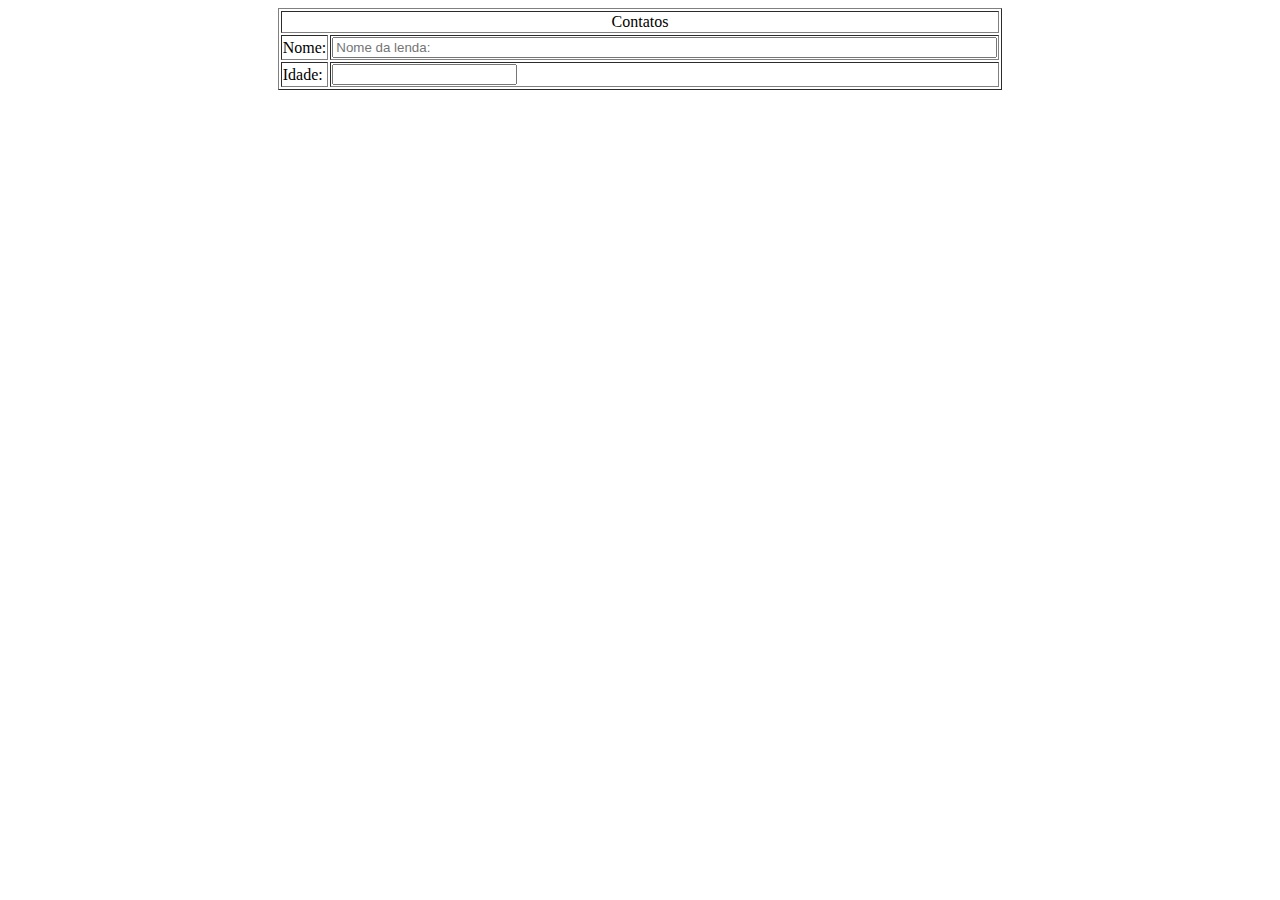
==== 06_/index.html @ 060c7a1b "Aula 5" ====
<!DOCTYPE html>
<html lang="pt-br">
<head>
    <meta charset="UTF-8">
    <meta http-equiv="X-UA-Compatible" content="IE=edge">
    <meta name="viewport" content="width=device-width, initial-scale=1.0">
    <title>Formulário</title>
</head>
<body>
    <form name="frmContatos" method="get" action="SuaMae.html">
        <table width="300" height="30" border="1" align="center">
            <tr>
                <td colspan="2" align="center">Contatos</td>
            </tr>
            <tr>
                <td>Nome: </td>
                <td>
                    <input type="text" name="txtNome" id="" maxlength="50" size="80" placeholder="Nome da lenda: ">
                </td>
            </tr>
            <tr>
                <td>Idade: </td>
                <td>
                    <input type="number" name="nbrIdade" max="60">
                </td>
            </tr>
        </table>
    </form>
</body>
</html>
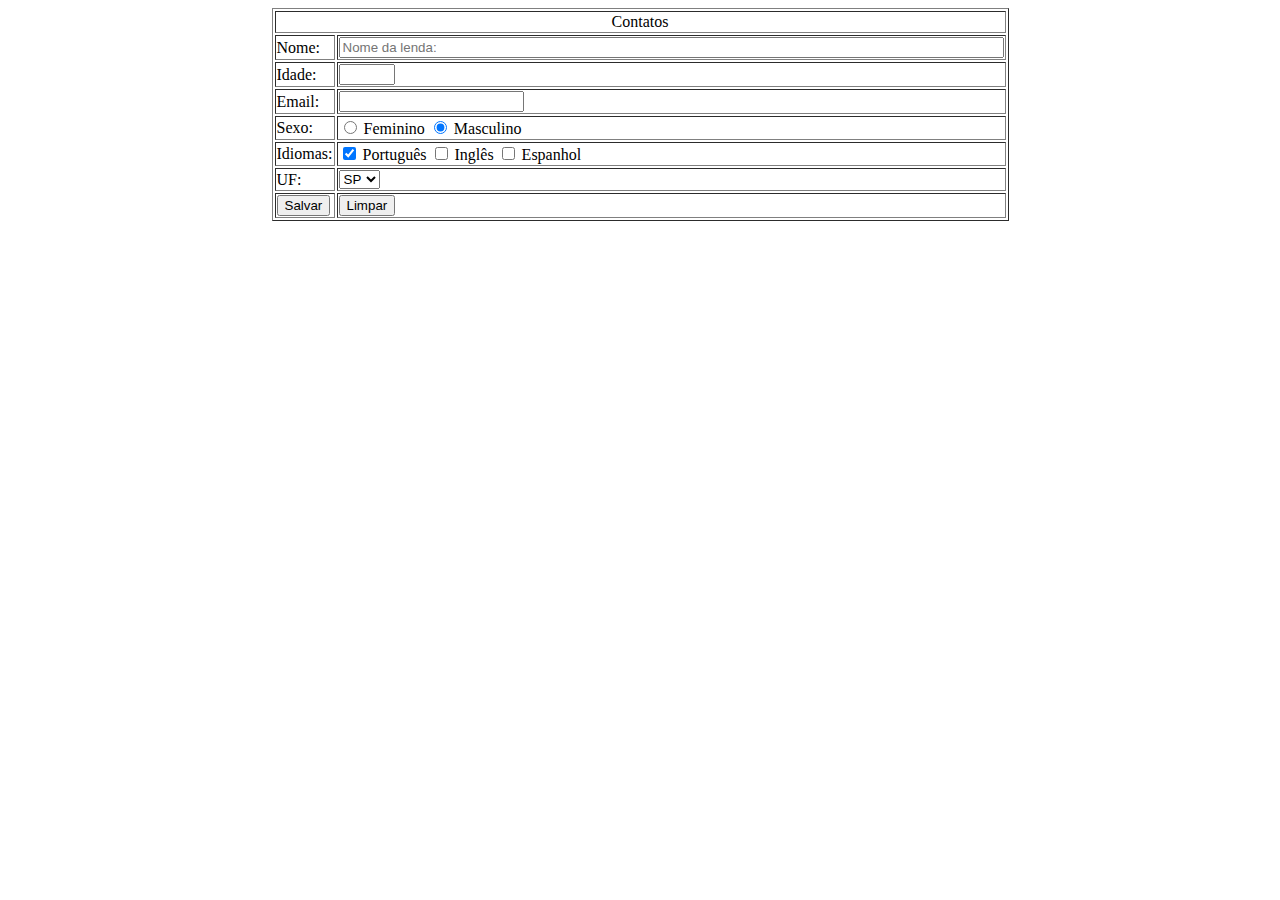
==== commit cc8082be: "Aula 5 FIm" ====
--- a/06_/index.html
+++ b/06_/index.html
@@ -7,6 +7,27 @@
     <title>Formulário</title>
 </head>
 <body>
+    <!-- 
+        <form> - Permite especificar que o conteudo e dentro será elementos de formulário
+            <form name - Define um nome para o elemento
+                method
+                        GET - Envia os dados do formulário para a URL
+                        POST - Envia os dados do formulário para variáveis locais no navegador (melhor opção)
+
+                    action - especifica para qual arquivo ou página os dados serão enviados
+                <input> - permite colocar elementos de entrada de dados
+                <input type="text"
+                            "number"
+                            "email" etc
+                        size - permite ajustar o tamanho da caixa
+                        maxlenght - permite limitar a qtde de caracters
+                        min / max - permite especificar no type = "number" o maximo e o minimo de valores
+
+                        type="submit" - permite criar um botão para resgatar os dados do formulário, via GET ou POST
+                        type="reset" - permite validar a digitação de email
+                        type="radio" - permite colocar elementos de unica escolha, porém para funcionar precisa que todos os elementos do radio, tenham o mesmo nome
+                        type="checkbox" - Permite colocar elementos de multipla escolha
+     -->
     <form name="frmContatos" method="get" action="SuaMae.html">
         <table width="300" height="30" border="1" align="center">
             <tr>
@@ -15,15 +36,61 @@
             <tr>
                 <td>Nome: </td>
                 <td>
-                    <input type="text" name="txtNome" id="" maxlength="50" size="80" placeholder="Nome da lenda: ">
+                    <input 
+                    type="text" 
+                    name="txtNome" 
+                    id="" 
+                    maxlength="50" 
+                    size="80" 
+                    placeholder="Nome da lenda: "
+                    required>
                 </td>
             </tr>
             <tr>
                 <td>Idade: </td>
                 <td>
-                    <input type="number" name="nbrIdade" max="60">
+                    <input type="number" name="nbrIdade" max="60" min="0">
                 </td>
             </tr>
+            <tr>
+                <td>Email: </td>
+                <td><input type="email" name="txtEmail" id=""></td>
+            </tr>
+            <tr>
+                <td>Sexo: </td>
+                <td>
+                    <input type="radio" name="rdoSexo" value="F"> Feminino
+                    <input type="radio" name="rdoSexo" value="M" checked> Masculino
+                </td>
+            </tr>
+            <tr>
+                <td>Idiomas: </td>
+                <td>
+                    <input type="checkbox" name="chkPT" value="pt-br" checked> Português
+                    <input type="checkbox" name="chkEN" value="en"> Inglês
+                    <input type="checkbox" name="chkES" value="es"> Espanhol
+                </td>
+            </tr>
+            <tr>
+                <td>UF: </td>
+                <td>
+                    <select name="sltEstados">
+                        <option value="SP">SP</option>
+                        <option value="RJ">RJ</option>
+                        <option value="AC">AC</option>
+                    </select>
+                </td>
+            </tr>
+            <tr>
+                <td>
+                    <input type="submit" name="btnSalvar" value="Salvar">
+                </td>
+                <td>
+                    <input type="reset" name="btnLimpar" value="Limpar">
+                </td>
+            </tr>
+
+
         </table>
     </form>
 </body>
